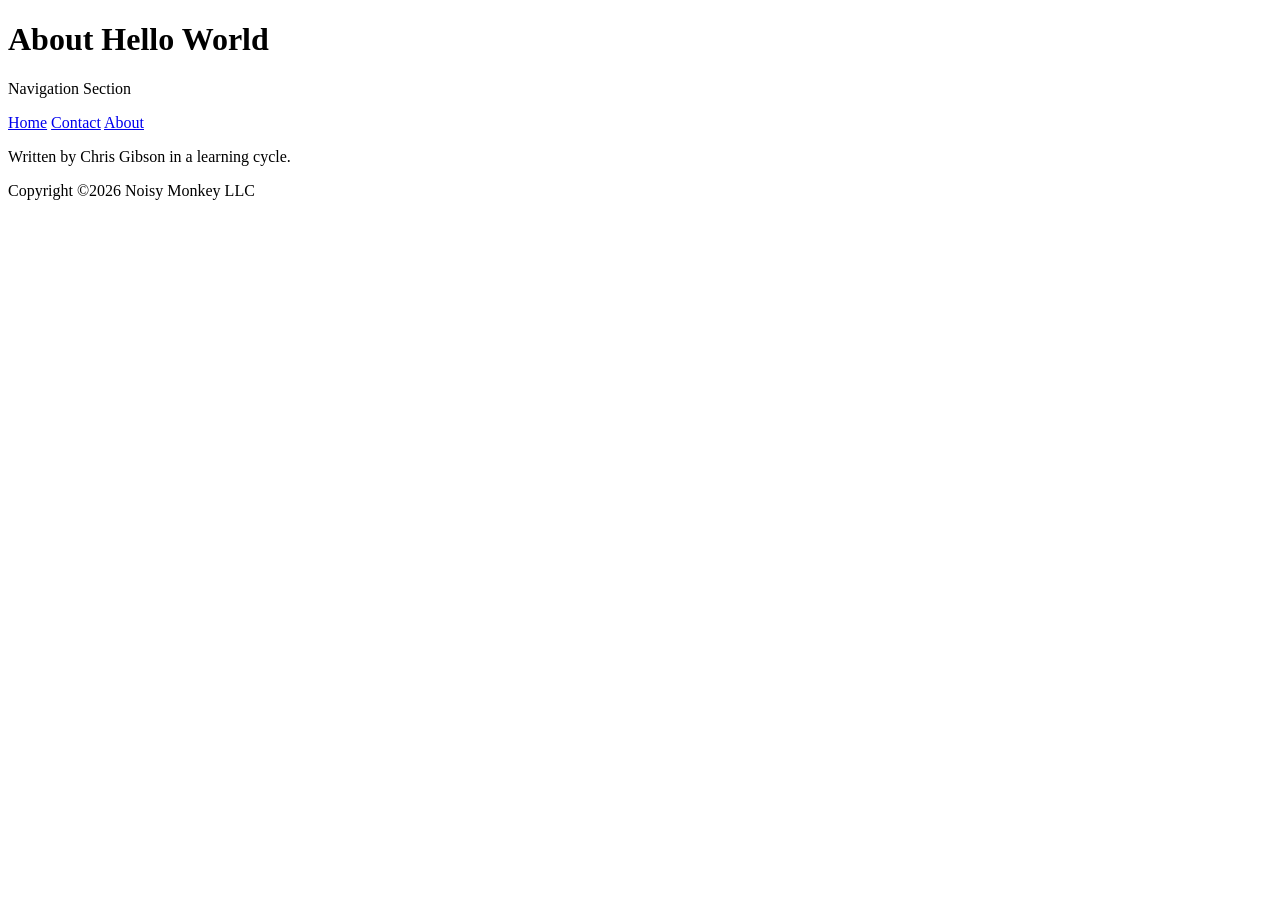
==== about.html @ fe5be7e7 "Day 10 work to add About page and nav links between all pages" ====
<!DOCTYPE html>
<html>
    <head>
        <title>My First Web Site</title>
    </head>
    <body>
        <header>
            <h1>About Hello World</h1>
        </header>

        <nav>
            <p>Navigation Section</p>
            <a href="index.html">Home</a>
            <a href="contact.html">Contact</a>
            <a href="about.html">About</a>
</nav>

        <main>
           <p>Written by Chris Gibson in a learning cycle.</p>
        </main>

        <section>
      
        </section>

        <section>

        </section>

        <footer>
            <p>Copyright &copy;2026 Noisy Monkey LLC</p>
        </footer>

    </body>
    </html>
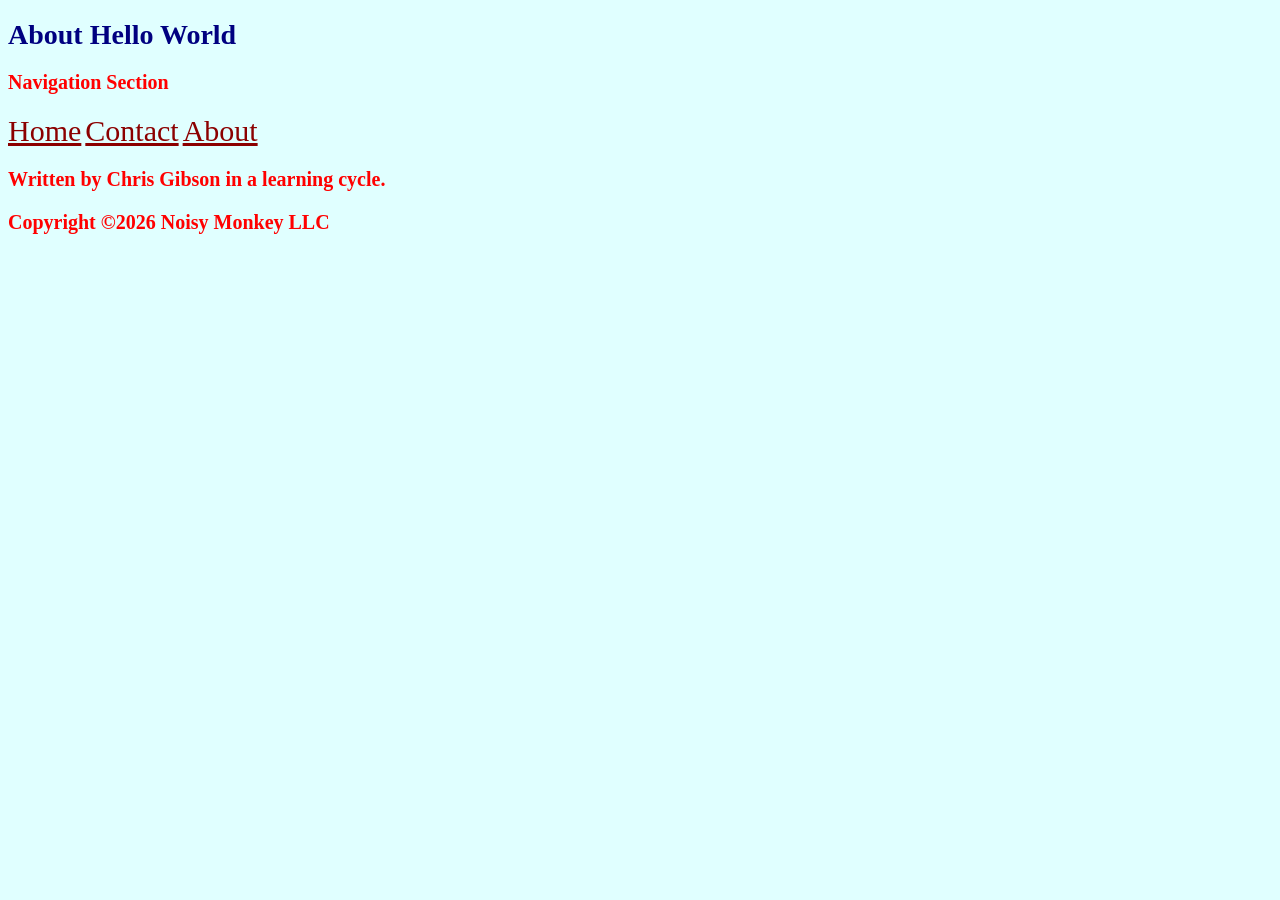
==== commit e56bf5ee: "Added and linked CSS styles sheet." ====
--- a/about.html
+++ b/about.html
@@ -1,35 +1,41 @@
 <!DOCTYPE html>
-<html>
-    <head>
-        <title>My First Web Site</title>
-    </head>
-    <body>
-        <header>
-            <h1>About Hello World</h1>
-        </header>
+<html lang="en">
+<head>
+    <meta charset="UTF-8">
+    <meta name="viewport" content="width=device-width, initial-scale=1.0">
 
-        <nav>
-            <p>Navigation Section</p>
-            <a href="index.html">Home</a>
-            <a href="contact.html">Contact</a>
-            <a href="about.html">About</a>
+    <link rel="stylesheet" href="styles.css">
+
+    <title>My First Website</title>
+</head>
+
+<body>
+    <header>
+        <h1>About Hello World</h1>
+    </header>
+
+    <nav>
+        <p>Navigation Section</p>
+        <a href="index.html">Home</a>
+        <a href="contact.html">Contact</a>
+        <a href="about.html">About</a>
 </nav>
 
-        <main>
-           <p>Written by Chris Gibson in a learning cycle.</p>
-        </main>
+    <main>
+        <p>Written by Chris Gibson in a learning cycle.</p>
+    </main>
 
-        <section>
-      
-        </section>
+    <section>
+    
+    </section>
 
-        <section>
+    <section>
 
-        </section>
+    </section>
 
-        <footer>
-            <p>Copyright &copy;2026 Noisy Monkey LLC</p>
-        </footer>
+    <footer>
+        <p>Copyright &copy;2026 Noisy Monkey LLC</p>
+    </footer>
 
-    </body>
-    </html>+</body>
+</html>
--- a/styles.css
+++ b/styles.css
@@ -0,0 +1,25 @@
+/* ==================================================== */
+/*  styles.css
+/*  ---------------------------------------------------
+/*  This file contains defined styles project-wide.
+/* ==================================================== */
+
+/*  h1      Heading Level 1 Style                       */
+        h1 {
+            color: navy;
+            font-size: 28px;
+        }
+
+/*  p       Paragraph Style                             */
+        p {
+            color: red;
+            font-size: 20px;
+            font-weight: bold;
+        }
+
+/*  nav a style                                         */
+        nav a { color: darkred; font-size: 30px }
+
+/*  body style                                          */
+        body { background-color: lightcyan; }
+
